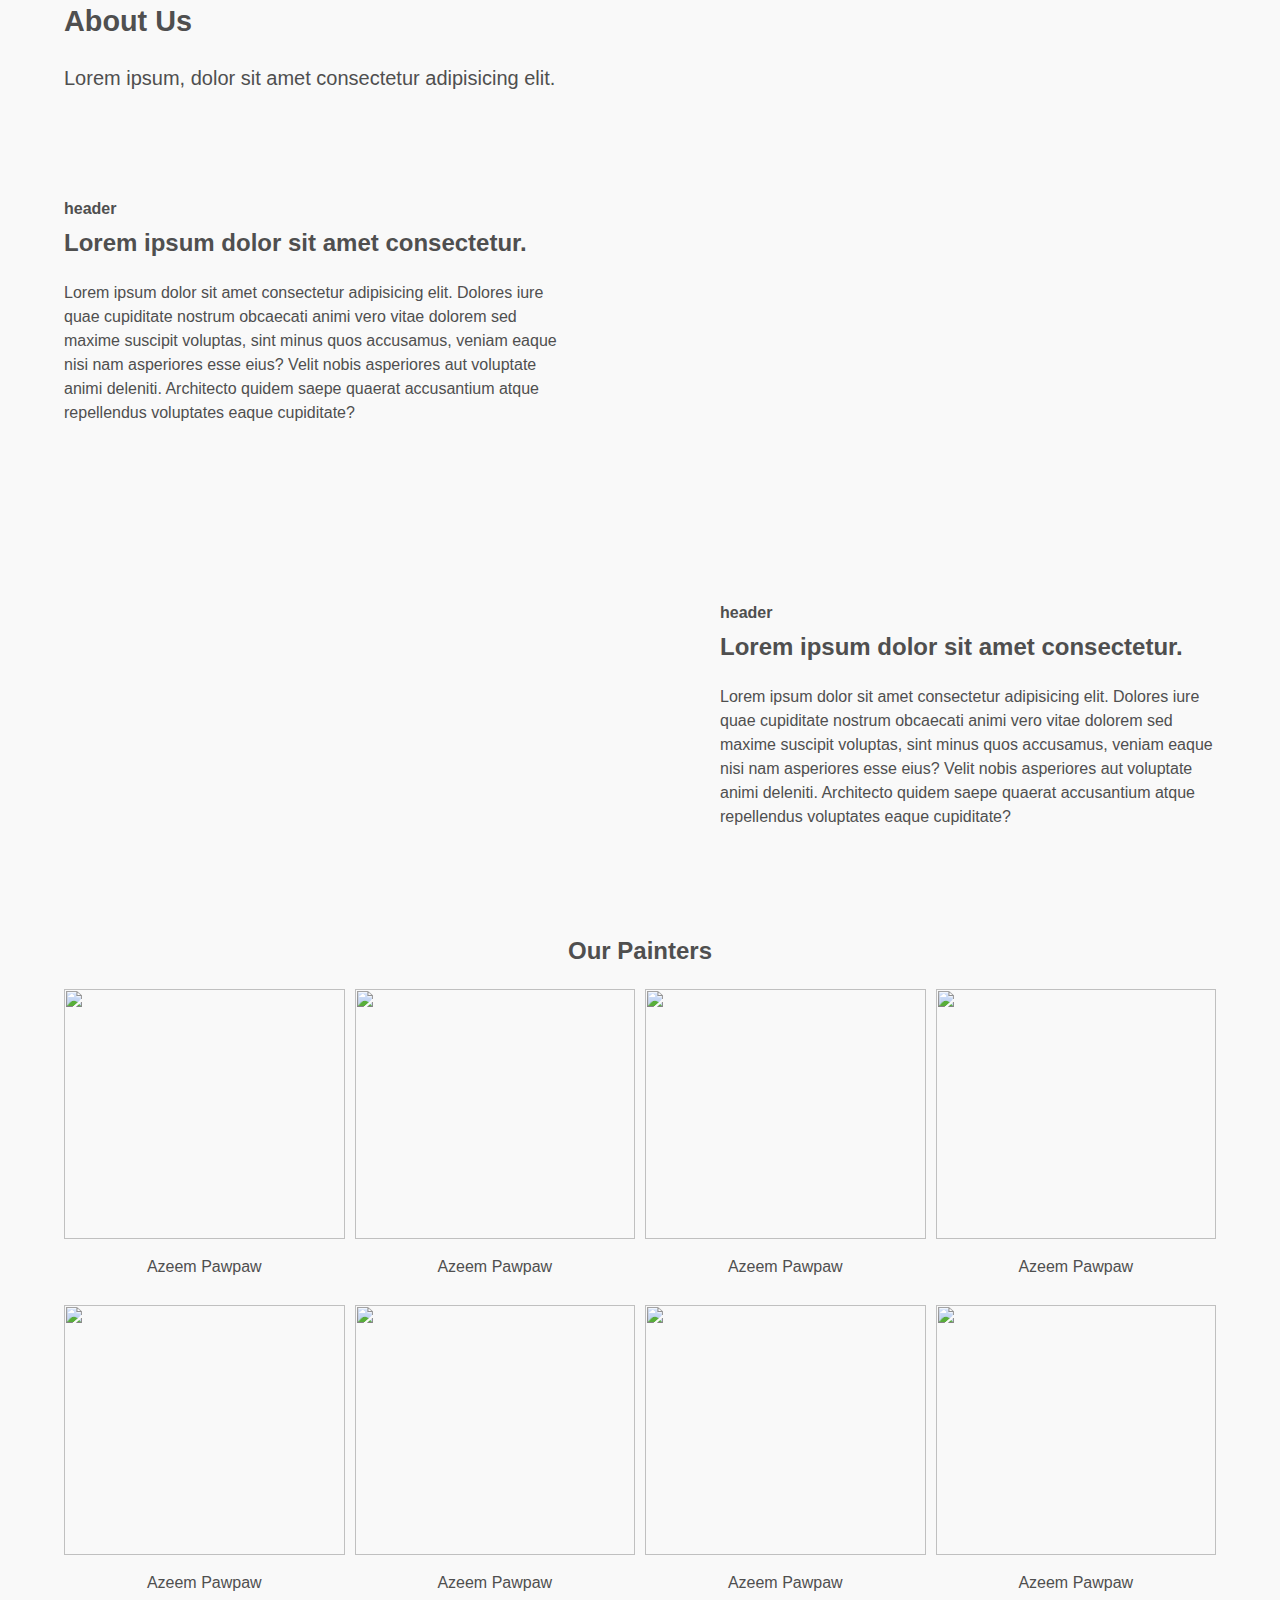
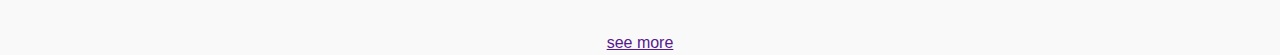
==== about.html @ ec9d518c "Add files via upload" ====
<!DOCTYPE html>
<html lang="en">

<head>
  <meta charset="UTF-8">
  <meta name="viewport" content="width=device-width, initial-scale=1.0">
  <title>Homepage</title>
  <link rel="stylesheet" href="css/main.css">
  <script defer src="js/main.js"></script>
</head>

<body>
  <nav></nav>
    <div class="hero-text container">
      <p class="hero-header"> About Us</p>
      <p class="hero-description">Lorem ipsum, dolor sit amet consectetur adipisicing elit. </p>
    </div>

  <main class="about">
    <section class="flex-section container">

      <div class="description">
        <h4 class="mini-header">header</h4>
        <h2 class="header">Lorem ipsum dolor sit amet consectetur.</h2>
        <p class="text">Lorem ipsum dolor sit amet consectetur adipisicing elit. Dolores iure quae cupiditate nostrum obcaecati animi vero vitae dolorem sed maxime suscipit voluptas, sint minus quos accusamus, veniam eaque nisi nam asperiores esse eius? Velit nobis asperiores aut voluptate animi deleniti. Architecto quidem saepe quaerat accusantium atque repellendus voluptates eaque cupiditate?</p>
      </div>
      <div class="img-container"></div>
    </section>
    <section class="flex-section container">
      <div class="img-container"></div>
      <div class="description">
        <h4 class="mini-header">header</h4>
        <h2 class="header">Lorem ipsum dolor sit amet consectetur.</h2>
        <p class="text">Lorem ipsum dolor sit amet consectetur adipisicing elit. Dolores iure quae cupiditate nostrum obcaecati animi vero vitae dolorem sed maxime suscipit voluptas, sint minus quos accusamus, veniam eaque nisi nam asperiores esse eius? Velit nobis asperiores aut voluptate animi deleniti. Architecto quidem saepe quaerat accusantium atque repellendus voluptates eaque cupiditate?</p>
      </div>
    </section>
    <section class="container gallery gallery-section">
      <h2>Our Painters</h2>

      <div class="gallery-img-container">
        <div>
          <img src="images/pexels-ash-craig-122861-376464.jpg" alt="">
          <p>Azeem Pawpaw</p>
        </div>
        <div>
          <img src="images/pexels-ash-craig-122861-376464.jpg" alt="">
          <p>Azeem Pawpaw</p>
        </div>
        <div>
          <img src="images/pexels-ash-craig-122861-376464.jpg" alt="">
          <p>Azeem Pawpaw</p>
        </div>
        <div>
          <img src="images/pexels-ash-craig-122861-376464.jpg" alt="">
          <p>Azeem Pawpaw</p>
        </div>
        <div>
          <img src="images/pexels-ash-craig-122861-376464.jpg" alt="">
          <p>Azeem Pawpaw</p>
        </div>
        <div>
          <img src="images/pexels-ash-craig-122861-376464.jpg" alt="">
          <p>Azeem Pawpaw</p>
        </div>
        <div>
          <img src="images/pexels-ash-craig-122861-376464.jpg" alt="">
          <p>Azeem Pawpaw</p>
        </div>
        <div>
          <img src="images/pexels-ash-craig-122861-376464.jpg" alt="">
          <p>Azeem Pawpaw</p>
        </div>


      </div>
      <a href="">see more</a>
    </section>

  </main>
</body>

</html>
---- css/main.css ----
:root {
  --bg-clr: #F9F9F9F9;
  --font-clr: #4f4f4f;
  --primary-clr: #3C4862;
}

*,
*::before,
*::after {
  box-sizing: border-box;
}

body {
  line-height: 1.5;
  color: var(--font-clr);
  margin: 0;
  padding: 0;
  font-family: "Segoe UI", Tahoma, Geneva, Verdana, sans-serif;
  background-color: var(--bg-clr);
  position: relative;
}

img {
  display: block;
  width: 100%;
}

.container {
  width: min(90%, 1200px);
  margin-inline: auto;
}

.navigation {
  position: sticky;
  top: 0;
  background-color: var(--bg-clr);
  z-index: 1;
}
.navigation .container {
  display: flex;
  justify-content: space-between;
  align-items: center;
}
.navigation .nav-links {
  list-style: none;
  margin: 0;
  padding-left: 10px;
}
.navigation .nav-links li {
  display: inline-block;
}
.navigation .nav-links .link {
  display: block;
  padding: 0.75em 1.2em;
  text-decoration: none;
  color: inherit;
}

@media screen and (max-width: 768px) {
  .navigation {
    box-shadow: 0px 4px 8px rgba(0, 0, 0, 0.1490196078);
  }
  .navigation .container {
    flex-wrap: wrap;
  }
  .navigation .nav-links {
    flex: 1;
    position: absolute;
    width: 100%;
    top: 50px;
    transform: translateY(0);
    background-color: var(--bg-clr);
    left: 0;
    display: none;
    flex-direction: column;
  }
  .navigation .cta {
    display: none;
  }
  .navigation .menu {
    display: block;
  }
}
@media screen and (min-width: 768px) {
  .navigation {
    box-shadow: 0px 4px 8px rgba(0, 0, 0, 0.1490196078);
    padding-block: 1rem;
  }
  .navigation .cta {
    display: inline-block;
    font-size: smaller;
    color: inherit;
    border-radius: 60%;
    text-decoration: none;
    padding: 0.5em 1.5em;
    border-radius: 10px;
  }
  .navigation .menu {
    display: none;
  }
}
.open {
  display: flex !important;
}

.bar {
  width: 20px;
  height: 2px;
  background-color: black;
  margin-block: 4px;
}

.menu {
  background-color: inherit;
  border: 0;
}

.hero-section {
  text-align: center;
  line-height: 1.2;
  display: flex;
}
.hero-text .call-to-action {
  margin-inline: auto;
  display: grid;
  place-content: center;
  background-color: var(--primary-clr);
  padding: 0.75em 3em;
  border-radius: 16px;
  color: white;
  text-decoration: none;
  margin-top: 1rem;
  display: inline-block;
}
.hero-text > * {
  margin-bottom: 12px;
}
.hero-header {
  margin: 0;
  font-weight: 700;
  font-size: clamp(20px, 1vw + 1rem, 36px);
}
.hero-header span {
  font-size: clamp(24px, 2vw + 1rem, 42px);
  display: block;
}
.hero-description {
  padding: 0;
  max-width: 70ch;
  font-size: clamp(14px, 1vw + 1rem, 20px);
}
.hero-img-wrapper {
  background-size: cover;
  min-height: 150px;
}

.landing-page > section > a {
  margin-top: 2rem;
  display: block;
  color: var(--primary-clr);
  text-decoration: none;
}

.landing-page > section {
  margin-block: 2rem;
}
@media screen and (min-width: 768px) {
  .landing-page > section {
    margin-block: 4rem;
  }
}
.landing-page > section > h2,
.landing-page > section a:not(.card-card) {
  text-align: center;
}
.landing-page > section > h2 {
  position: relative;
  margin-bottom: 6px;
  font-size: clamp(20px, 1vw + 1rem, 40px);
}
.landing-page > section > p {
  margin-top: 2px;
  font-size: clamp(14px, 1vw + 1rem, 20px);
}
.landing-page > section h2::after {
  content: "";
  position: absolute;
  display: block;
  left: 50%;
  width: 60px;
  height: 4px;
  background-color: var(--primary-clr);
  top: -4px;
  transform: translateX(-50%);
}

section.about {
  text-align: center;
}

.gallery {
  text-align: center;
}
.gallery-img-container {
  display: grid;
  grid-template-columns: repeat(auto-fit, minmax(260px, 1fr));
  grid-template-rows: repeat(4, auto);
  gap: 10px;
}
.gallery-img-container .span-2 {
  grid-column: span 2;
}
.gallery-img-container img {
  height: 100%;
  max-height: 250px;
  -o-object-fit: cover;
     object-fit: cover;
  object-fit: cover;
  -o-object-position: center top;
     object-position: center top;
}
@media screen and (min-width: 468px) {
  .gallery-img-container img {
    aspect-ratio: 3/4;
  }
}

.services h2 {
  text-align: center;
  margin-bottom: 10px;
}
.services .wrapper {
  display: grid;
  grid-template-columns: repeat(auto-fit, minmax(250px, 1fr));
  gap: 10px;
}
.services .service-box {
  box-shadow: 0px 8px 24px 0px rgba(134, 134, 134, 0.1490196078);
  border-radius: 4px;
  display: flex;
  flex-direction: column;
  gap: 10px;
  padding: 1em;
}
.services .service-box * {
  margin: 0;
  padding: 0;
}
.services .service-box p {
  font-size: 14px;
}
.services .horizontal-line {
  width: 40px;
  height: 2px;
  border: 4px;
  background-color: var(--primary-clr);
}

.staff-container {
  display: grid;
  grid-template-columns: repeat(auto-fit, minmax(300px, 1fr));
  gap: 3rem;
}

.staff-wrapper {
  position: relative;
}

.staff-img-container {
  height: 220px;
}
.staff-img-container img {
  height: 100%;
  -o-object-fit: cover;
     object-fit: cover;
}

.staff-details {
  background-color: white;
  position: absolute;
  bottom: -10px;
  width: 80%;
  padding-inline: 1rem;
  font-size: 14px;
}

.library-container {
  display: grid;
  grid-template-columns: repeat(auto-fit, minmax(300px, 1fr));
  gap: 3rem;
}

.library-wrapper {
  position: relative;
}
.library-wrapper * {
  margin: 0;
  padding: 0;
}

.library-img-container {
  height: 220px;
}
.library-img-container img {
  height: 100%;
  -o-object-fit: cover;
     object-fit: cover;
}

.library-level {
  background-color: var(--primary-clr);
  color: white;
  padding: 1rem;
}

.library-details {
  background-color: white;
  padding: 1rem;
  font-size: 14px;
}

.hero-section.article {
  margin-bottom: 4rem;
}
.hero-section.article .hero-header {
  font-size: 32px;
}

.flex-section {
  display: flex;
  gap: 10rem;
  align-items: center;
  margin-block: 2rem;
}
.flex-section .img-container {
  flex: 1;
  aspect-ratio: 4/3;
}
.flex-section .img-container img {
  height: 100%;
  -o-object-fit: cover;
     object-fit: cover;
}
.flex-section .description {
  flex: 1;
  display: grid;
  gap: 4px;
}
.flex-section .description * {
  margin: 0;
  padding: 0;
}
.flex-section .text {
  margin-top: 1em;
}

.card--container {
  display: grid;
  grid-template-columns: repeat(auto-fit, minmax(250px, 1fr));
  gap: 3rem;
}
.card-img-wrapper {
  height: 180px;
  background-color: #999;
}
.card-img-wrapper img {
  height: 100%;
  -o-object-fit: cover;
     object-fit: cover;
  -o-object-position: center top;
     object-position: center top;
}
.card-card {
  box-shadow: 0px 15px 35px 0px rgba(39, 44, 47, 0.1019607843);
  background-color: white;
  overflow: hidden;
  border-radius: 4px 4px 0 0;
  display: block;
  text-decoration: none;
  color: inherit;
}
.card-card p {
  font-size: 14px;
}
.card-card .texts {
  padding: 10px;
  margin: 0;
}
.card-card h3 {
  margin-top: 0;
}
.card-author-details {
  margin-top: 1rem;
  display: flex;
  align-items: center;
  font-size: 10px;
  gap: 4px;
}
.card-author-details > * {
  display: inline-block;
}
.card-author-details .img-wrapper {
  width: 35px;
  aspect-ratio: 1;
  border-radius: 50%;
  background-color: #999;
}

footer {
  background-color: var(--primary-clr);
}

footer > .wrapper {
  color: white;
  display: flex;
  padding-block: 2rem;
  justify-content: space-between;
  align-items: center;
  flex-wrap: wrap;
  gap: 1rem;
}
footer > .wrapper > * {
  text-align: center;
  width: 100%;
}
@media screen and (min-width: 468px) {
  footer > .wrapper > * {
    width: -moz-fit-content;
    width: fit-content;
    text-align: left;
  }
}
footer > .wrapper ul {
  list-style: none;
  margin: 0;
  padding: 0;
}
footer > .wrapper .footer-link {
  text-decoration: none;
  display: inline-block;
  color: inherit;
}

.hero-section {
  position: static;
  background: url("../images/technology-intricate-circuit-board-complex-green-blue-abstract-generated-by-ai 1.png") center;
  background-size: cover;
  height: 100vh;
  max-height: 500px;
}
@media screen and (min-width: 768px) {
  .hero-section .navigation {
    background-color: transparent;
    color: white;
  }
  .hero-section .nav-links {
    color: white;
  }
}
.hero-section .hero-text {
  display: flex;
  justify-content: center;
  align-items: center;
  color: white;
  flex-direction: column;
}
.hero-section .hero-header {
  max-width: 30ch;
  margin-inline: auto;
}
.hero-section .hero-header span {
  font-size: clamp(24px, 2vw + 1rem, 42px);
  display: block;
}
.hero-section .hero-description {
  text-align: center;
  font-size: clamp(14px, 1vw + 1rem, 20px);
}

.icon-container {
  aspect-ratio: 1;
  width: 40px;
  border-radius: 50%;
  background-color: #999;
}/*# sourceMappingURL=main.css.map */
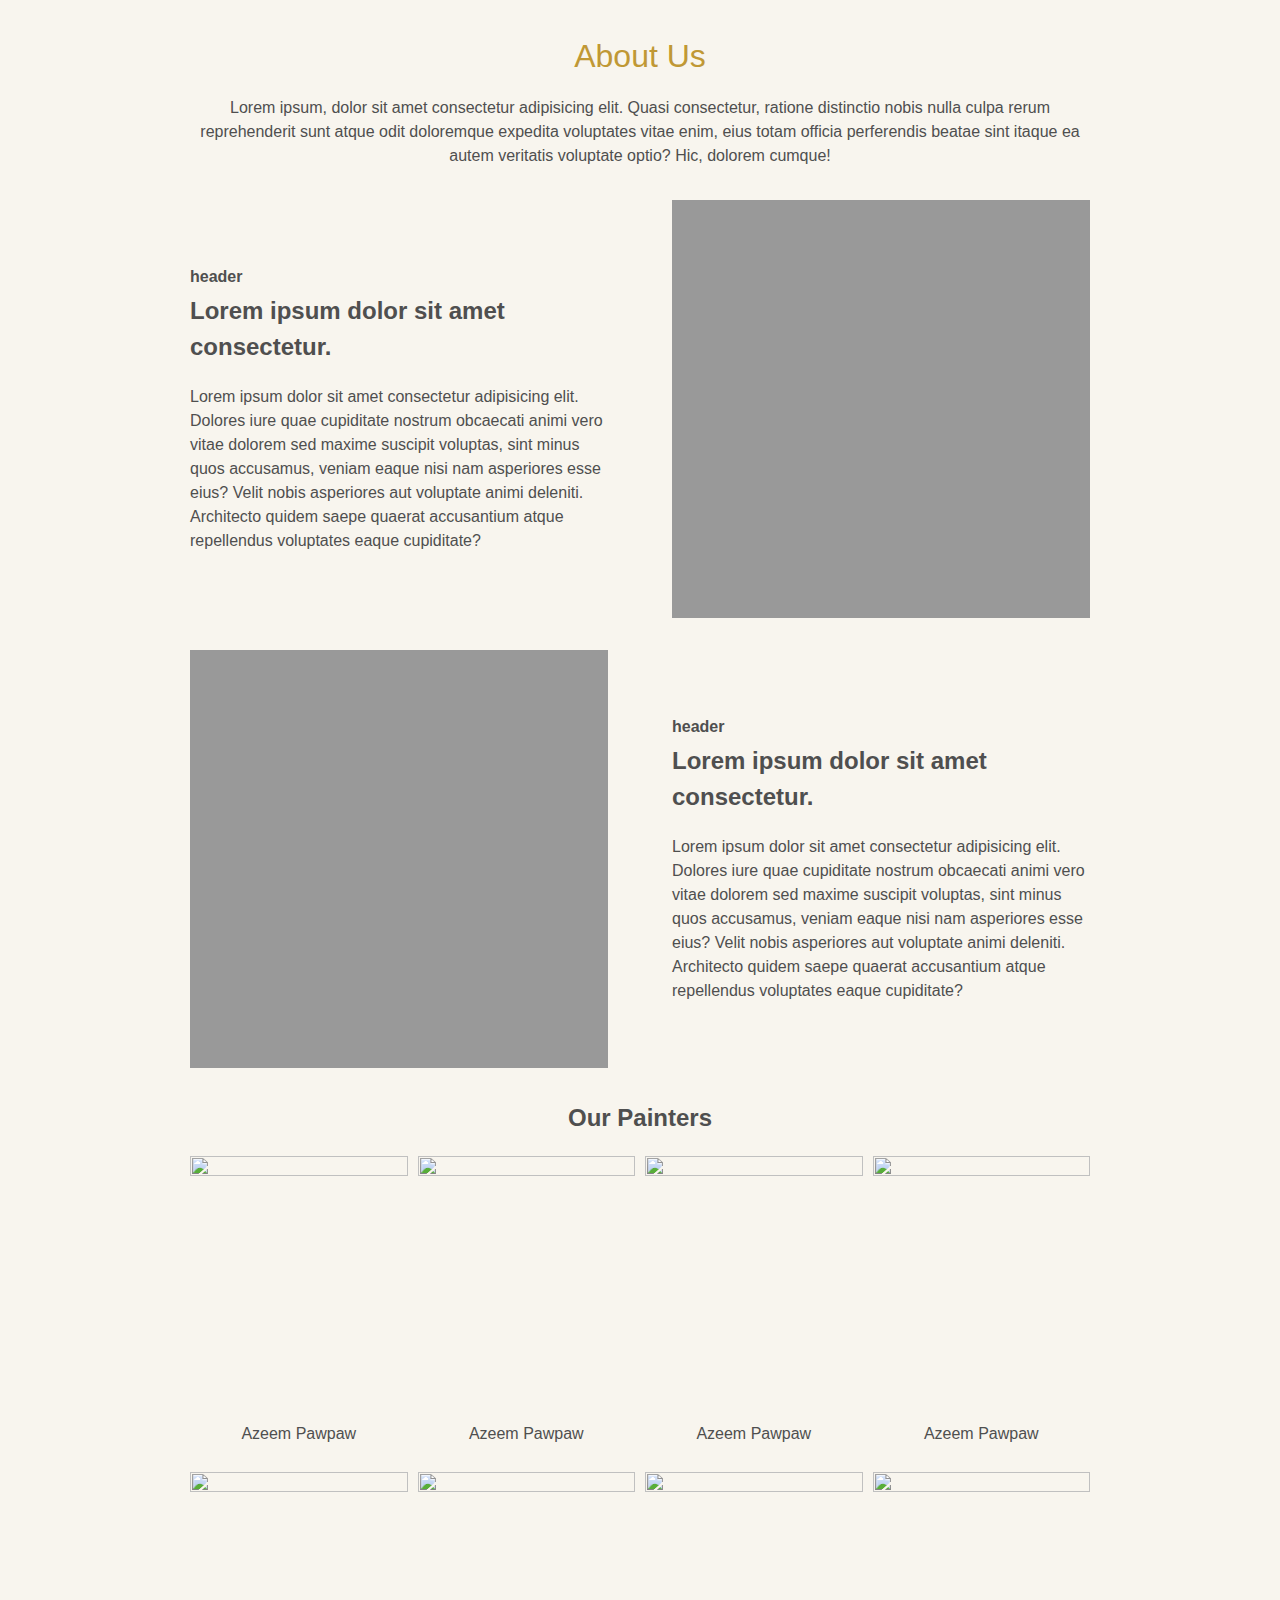
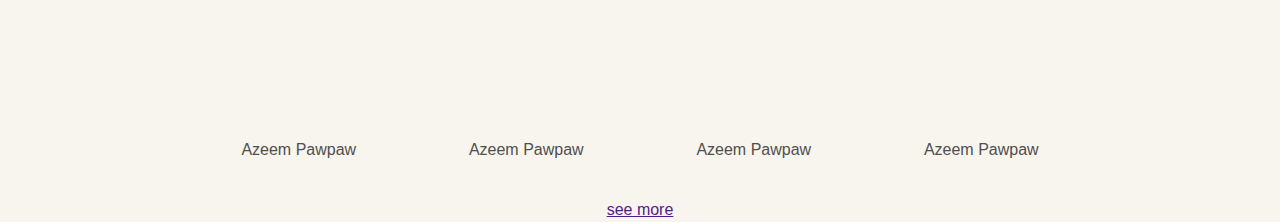
==== commit 23e57b93: "Add files via upload" ====
--- a/about.html
+++ b/about.html
@@ -11,11 +11,13 @@
 
 <body>
   <nav></nav>
+  <header class="hero-section article">
     <div class="hero-text container">
       <p class="hero-header"> About Us</p>
-      <p class="hero-description">Lorem ipsum, dolor sit amet consectetur adipisicing elit. </p>
+      <p class="hero-description">Lorem ipsum, dolor sit amet consectetur adipisicing elit. Quasi consectetur, ratione distinctio nobis nulla culpa rerum reprehenderit sunt atque odit doloremque expedita voluptates vitae enim, eius totam officia perferendis beatae sint itaque ea autem veritatis voluptate optio? Hic, dolorem cumque!</p>
     </div>
 
+  </header>
   <main class="about">
     <section class="flex-section container">
 
--- a/css/main.css
+++ b/css/main.css
@@ -1,7 +1,7 @@
 :root {
-  --bg-clr: #F9F9F9F9;
+  --bg-clr: #f8f5ee;
   --font-clr: #4f4f4f;
-  --primary-clr: #3C4862;
+  --primary-clr: #c09835;
 }
 
 *,
@@ -17,7 +17,6 @@
   padding: 0;
   font-family: "Segoe UI", Tahoma, Geneva, Verdana, sans-serif;
   background-color: var(--bg-clr);
-  position: relative;
 }
 
 img {
@@ -26,16 +25,10 @@
 }
 
 .container {
-  width: min(90%, 1200px);
+  width: min(90%, 900px);
   margin-inline: auto;
 }
 
-.navigation {
-  position: sticky;
-  top: 0;
-  background-color: var(--bg-clr);
-  z-index: 1;
-}
 .navigation .container {
   display: flex;
   justify-content: space-between;
@@ -43,115 +36,55 @@
 }
 .navigation .nav-links {
   list-style: none;
-  margin: 0;
-  padding-left: 10px;
 }
 .navigation .nav-links li {
   display: inline-block;
 }
 .navigation .nav-links .link {
   display: block;
-  padding: 0.75em 1.2em;
+  padding: 1em 1.5em;
   text-decoration: none;
   color: inherit;
 }
 
-@media screen and (max-width: 768px) {
-  .navigation {
-    box-shadow: 0px 4px 8px rgba(0, 0, 0, 0.1490196078);
-  }
-  .navigation .container {
-    flex-wrap: wrap;
-  }
-  .navigation .nav-links {
-    flex: 1;
-    position: absolute;
-    width: 100%;
-    top: 50px;
-    transform: translateY(0);
-    background-color: var(--bg-clr);
-    left: 0;
-    display: none;
-    flex-direction: column;
-  }
-  .navigation .cta {
-    display: none;
-  }
-  .navigation .menu {
-    display: block;
-  }
-}
 @media screen and (min-width: 768px) {
   .navigation {
-    box-shadow: 0px 4px 8px rgba(0, 0, 0, 0.1490196078);
-    padding-block: 1rem;
+    box-shadow: 1px 1px 10px rgba(146, 146, 146, 0.678);
   }
   .navigation .cta {
     display: inline-block;
-    font-size: smaller;
-    color: inherit;
-    border-radius: 60%;
     text-decoration: none;
     padding: 0.5em 1.5em;
     border-radius: 10px;
+    border: 1px solid var(--primary-clr);
   }
-  .navigation .menu {
-    display: none;
-  }
-}
-.open {
-  display: flex !important;
-}
-
-.bar {
-  width: 20px;
-  height: 2px;
-  background-color: black;
-  margin-block: 4px;
-}
-
-.menu {
-  background-color: inherit;
-  border: 0;
-}
-
+}
 .hero-section {
   text-align: center;
-  line-height: 1.2;
-  display: flex;
-}
-.hero-text .call-to-action {
-  margin-inline: auto;
-  display: grid;
-  place-content: center;
+}
+.hero-text {
+  margin-block: 2rem;
+}
+.hero-text a {
   background-color: var(--primary-clr);
-  padding: 0.75em 3em;
+  padding: 0.5em 3em;
   border-radius: 16px;
   color: white;
   text-decoration: none;
-  margin-top: 1rem;
   display: inline-block;
 }
 .hero-text > * {
   margin-bottom: 12px;
 }
 .hero-header {
-  margin: 0;
-  font-weight: 700;
-  font-size: clamp(20px, 1vw + 1rem, 36px);
-}
-.hero-header span {
-  font-size: clamp(24px, 2vw + 1rem, 42px);
-  display: block;
-}
-.hero-description {
-  padding: 0;
-  max-width: 70ch;
-  font-size: clamp(14px, 1vw + 1rem, 20px);
+  color: var(--primary-clr);
+  font-size: 48px;
+  max-width: 18ch;
+  margin-inline: auto;
 }
 .hero-img-wrapper {
   background-size: cover;
-  min-height: 150px;
+  min-height: 300px;
 }
 
 .landing-page > section > a {
@@ -164,35 +97,10 @@
 .landing-page > section {
   margin-block: 2rem;
 }
-@media screen and (min-width: 768px) {
-  .landing-page > section {
-    margin-block: 4rem;
-  }
-}
 .landing-page > section > h2,
 .landing-page > section a:not(.card-card) {
   text-align: center;
 }
-.landing-page > section > h2 {
-  position: relative;
-  margin-bottom: 6px;
-  font-size: clamp(20px, 1vw + 1rem, 40px);
-}
-.landing-page > section > p {
-  margin-top: 2px;
-  font-size: clamp(14px, 1vw + 1rem, 20px);
-}
-.landing-page > section h2::after {
-  content: "";
-  position: absolute;
-  display: block;
-  left: 50%;
-  width: 60px;
-  height: 4px;
-  background-color: var(--primary-clr);
-  top: -4px;
-  transform: translateX(-50%);
-}
 
 section.about {
   text-align: center;
@@ -203,7 +111,7 @@
 }
 .gallery-img-container {
   display: grid;
-  grid-template-columns: repeat(auto-fit, minmax(260px, 1fr));
+  grid-template-columns: repeat(auto-fit, minmax(200px, 1fr));
   grid-template-rows: repeat(4, auto);
   gap: 10px;
 }
@@ -215,19 +123,15 @@
   max-height: 250px;
   -o-object-fit: cover;
      object-fit: cover;
-  object-fit: cover;
-  -o-object-position: center top;
-     object-position: center top;
 }
 @media screen and (min-width: 468px) {
   .gallery-img-container img {
-    aspect-ratio: 3/4;
+    aspect-ratio: 4/5;
   }
 }
 
 .services h2 {
   text-align: center;
-  margin-bottom: 10px;
 }
 .services .wrapper {
   display: grid;
@@ -235,7 +139,7 @@
   gap: 10px;
 }
 .services .service-box {
-  box-shadow: 0px 8px 24px 0px rgba(134, 134, 134, 0.1490196078);
+  border: 1px solid var(--primary-clr);
   border-radius: 4px;
   display: flex;
   flex-direction: column;
@@ -256,90 +160,24 @@
   background-color: var(--primary-clr);
 }
 
-.staff-container {
-  display: grid;
-  grid-template-columns: repeat(auto-fit, minmax(300px, 1fr));
-  gap: 3rem;
-}
-
-.staff-wrapper {
-  position: relative;
-}
-
-.staff-img-container {
-  height: 220px;
-}
-.staff-img-container img {
-  height: 100%;
-  -o-object-fit: cover;
-     object-fit: cover;
-}
-
-.staff-details {
-  background-color: white;
-  position: absolute;
-  bottom: -10px;
-  width: 80%;
-  padding-inline: 1rem;
-  font-size: 14px;
-}
-
-.library-container {
-  display: grid;
-  grid-template-columns: repeat(auto-fit, minmax(300px, 1fr));
-  gap: 3rem;
-}
-
-.library-wrapper {
-  position: relative;
-}
-.library-wrapper * {
-  margin: 0;
-  padding: 0;
-}
-
-.library-img-container {
-  height: 220px;
-}
-.library-img-container img {
-  height: 100%;
-  -o-object-fit: cover;
-     object-fit: cover;
-}
-
-.library-level {
-  background-color: var(--primary-clr);
-  color: white;
-  padding: 1rem;
-}
-
-.library-details {
-  background-color: white;
-  padding: 1rem;
-  font-size: 14px;
-}
-
-.hero-section.article {
-  margin-bottom: 4rem;
-}
+.gallery-section img {
+  height: auto;
+}
+
 .hero-section.article .hero-header {
   font-size: 32px;
 }
 
 .flex-section {
   display: flex;
-  gap: 10rem;
+  gap: 4rem;
   align-items: center;
   margin-block: 2rem;
 }
 .flex-section .img-container {
   flex: 1;
-  aspect-ratio: 4/3;
-}
-.flex-section .img-container img {
-  height: 100%;
-  -o-object-fit: cover;
-     object-fit: cover;
+  aspect-ratio: 1;
+  background-color: #999;
 }
 .flex-section .description {
   flex: 1;
@@ -357,21 +195,13 @@
 .card--container {
   display: grid;
   grid-template-columns: repeat(auto-fit, minmax(250px, 1fr));
-  gap: 3rem;
+  gap: 10px;
 }
 .card-img-wrapper {
-  height: 180px;
+  min-height: 180px;
   background-color: #999;
 }
-.card-img-wrapper img {
-  height: 100%;
-  -o-object-fit: cover;
-     object-fit: cover;
-  -o-object-position: center top;
-     object-position: center top;
-}
 .card-card {
-  box-shadow: 0px 15px 35px 0px rgba(39, 44, 47, 0.1019607843);
   background-color: white;
   overflow: hidden;
   border-radius: 4px 4px 0 0;
@@ -404,82 +234,4 @@
   aspect-ratio: 1;
   border-radius: 50%;
   background-color: #999;
-}
-
-footer {
-  background-color: var(--primary-clr);
-}
-
-footer > .wrapper {
-  color: white;
-  display: flex;
-  padding-block: 2rem;
-  justify-content: space-between;
-  align-items: center;
-  flex-wrap: wrap;
-  gap: 1rem;
-}
-footer > .wrapper > * {
-  text-align: center;
-  width: 100%;
-}
-@media screen and (min-width: 468px) {
-  footer > .wrapper > * {
-    width: -moz-fit-content;
-    width: fit-content;
-    text-align: left;
-  }
-}
-footer > .wrapper ul {
-  list-style: none;
-  margin: 0;
-  padding: 0;
-}
-footer > .wrapper .footer-link {
-  text-decoration: none;
-  display: inline-block;
-  color: inherit;
-}
-
-.hero-section {
-  position: static;
-  background: url("../images/technology-intricate-circuit-board-complex-green-blue-abstract-generated-by-ai 1.png") center;
-  background-size: cover;
-  height: 100vh;
-  max-height: 500px;
-}
-@media screen and (min-width: 768px) {
-  .hero-section .navigation {
-    background-color: transparent;
-    color: white;
-  }
-  .hero-section .nav-links {
-    color: white;
-  }
-}
-.hero-section .hero-text {
-  display: flex;
-  justify-content: center;
-  align-items: center;
-  color: white;
-  flex-direction: column;
-}
-.hero-section .hero-header {
-  max-width: 30ch;
-  margin-inline: auto;
-}
-.hero-section .hero-header span {
-  font-size: clamp(24px, 2vw + 1rem, 42px);
-  display: block;
-}
-.hero-section .hero-description {
-  text-align: center;
-  font-size: clamp(14px, 1vw + 1rem, 20px);
-}
-
-.icon-container {
-  aspect-ratio: 1;
-  width: 40px;
-  border-radius: 50%;
-  background-color: #999;
 }/*# sourceMappingURL=main.css.map */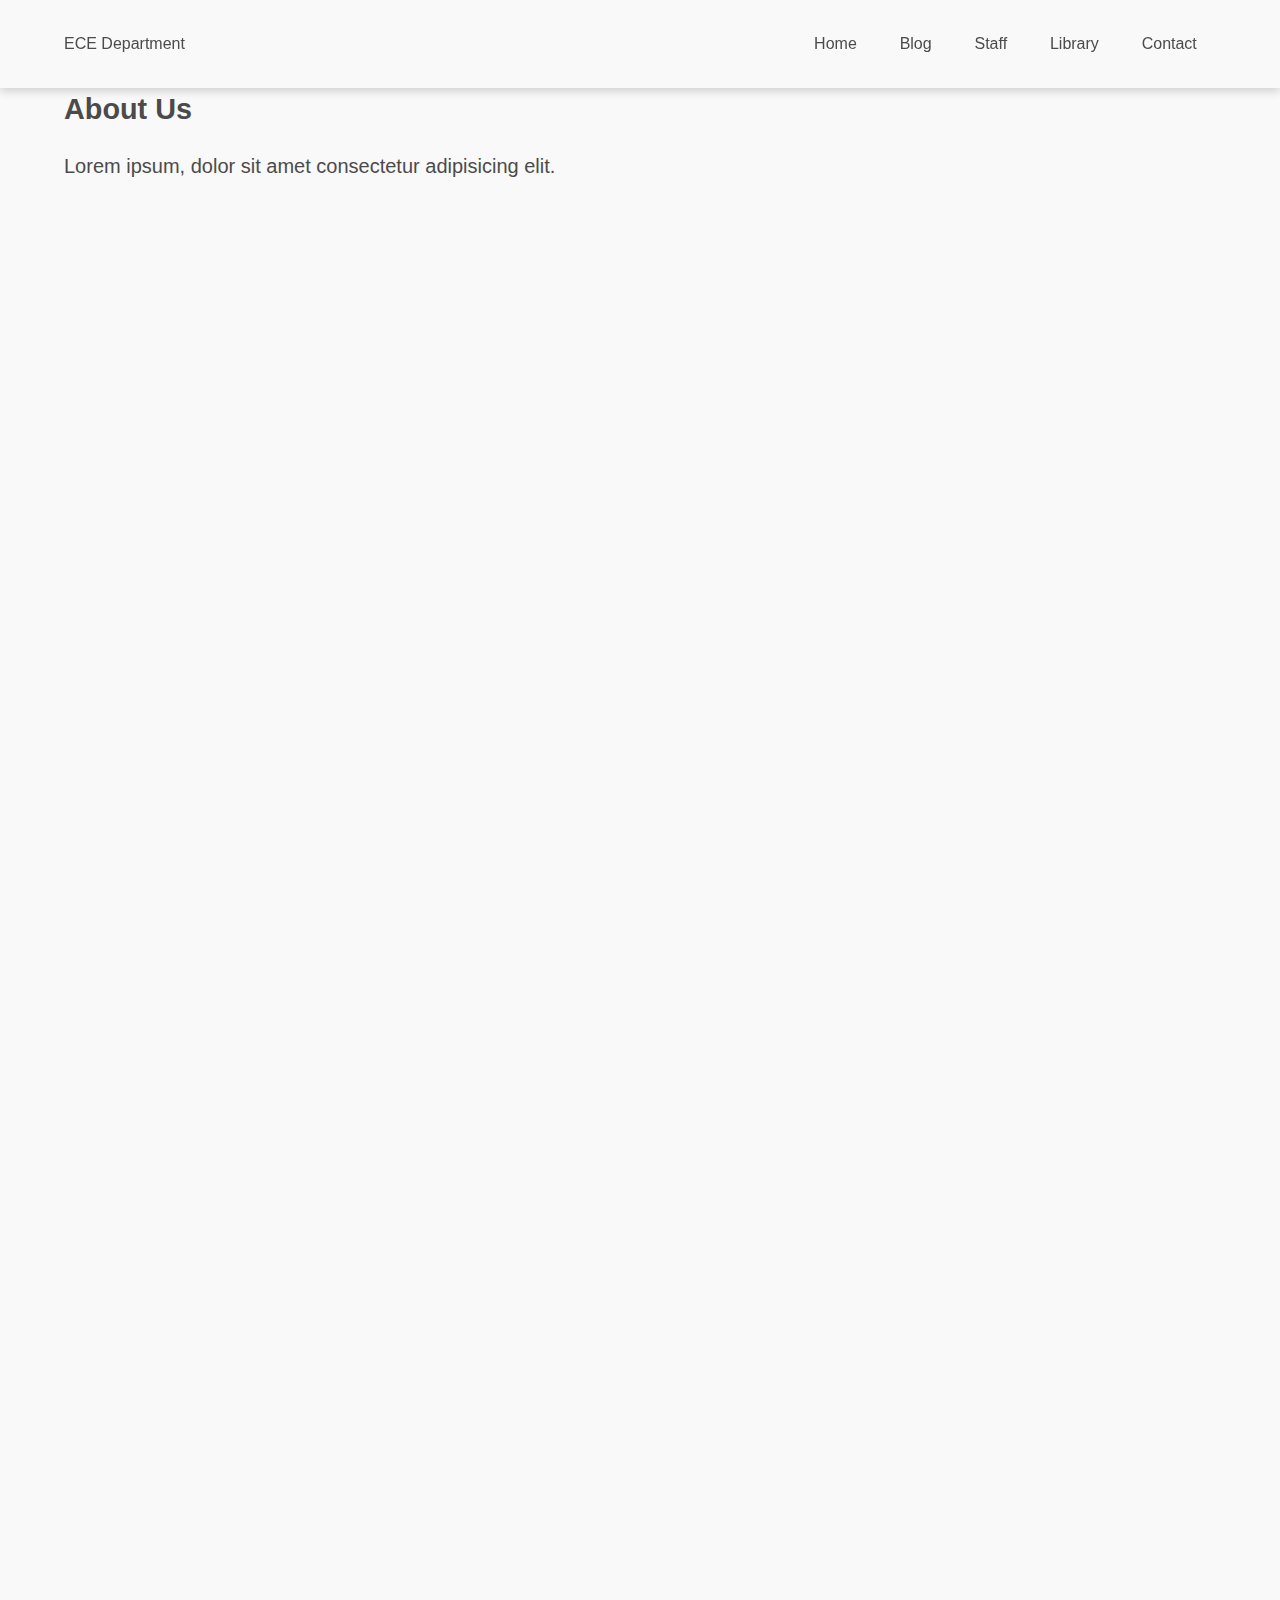
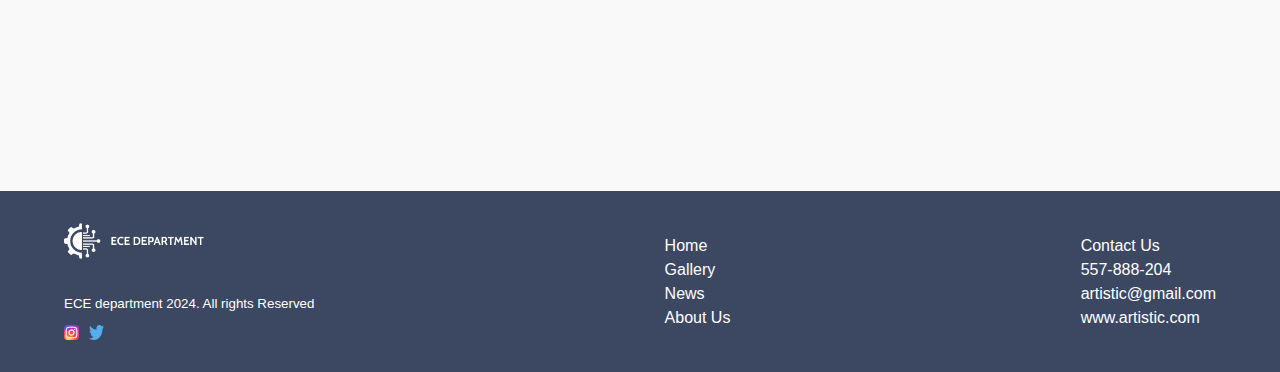
==== commit f33d6982: "Add files via upload" ====
--- a/about.html
+++ b/about.html
@@ -10,14 +10,30 @@
 </head>
 
 <body>
-  <nav></nav>
-  <header class="hero-section article">
-    <div class="hero-text container">
-      <p class="hero-header"> About Us</p>
-      <p class="hero-description">Lorem ipsum, dolor sit amet consectetur adipisicing elit. Quasi consectetur, ratione distinctio nobis nulla culpa rerum reprehenderit sunt atque odit doloremque expedita voluptates vitae enim, eius totam officia perferendis beatae sint itaque ea autem veritatis voluptate optio? Hic, dolorem cumque!</p>
+  <nav class="navigation">
+    <div class="container">
+      <div class="logo-container">
+        <p>ECE Department</p>
+      </div>
+      <ul class="nav-links">
+        <li><a href="/" class="link">Home</a></li>
+        <li><a href="articles.html" class="link">Blog</a></li>
+        <li><a href="staff.html" class="link">Staff</a></li>
+        <li><a href="library.html" class="link">Library</a></li>
+        <li><a href="contact.html" class="link">Contact</a></li>
+      </ul>
+      <button class="menu" onclick="toggleNav()">
+        <div class="bar"></div>
+        <div class="bar"></div>
+        <div class="bar"></div>
+      </button>
     </div>
+  </nav>
+  <div class="hero-text container">
+    <p class="hero-header"> About Us</p>
+    <p class="hero-description">Lorem ipsum, dolor sit amet consectetur adipisicing elit. </p>
+  </div>
 
-  </header>
   <main class="about">
     <section class="flex-section container">
 
@@ -79,6 +95,32 @@
     </section>
 
   </main>
+    <footer>
+      <div class="wrapper container">
+        <div class="logo-section">
+          <li><a href="" class="footer-link img"><img src="images/logo.png" alt=""></li>
+          <ul class="logo">
+
+            <div class="footer-logo">
+              <li><a href="" class="footer-link"><small>ECE department 2024. All rights Reserved </small></a></li>
+              <li class="footer-icons"><img src="images/skill-icons_instagram.png" alt=""> <img src="images/Vector.png" alt=""></li>
+            </div>
+          </ul>
+        </div>
+        <ul class="quick-links">
+          <li><a href="" class="footer-link">Home</a></li>
+          <li><a href="" class="footer-link">Gallery</a></li>
+          <li><a href="" class="footer-link">News</a></li>
+          <li><a href="" class="footer-link">About Us</a></li>
+        </ul>
+        <ul class="contacts">
+          <li>Contact Us</li>
+          <li><a href="" class="footer-link">557-888-204</a></li>
+          <li><a href="" class="footer-link">artistic@gmail.com</a></li>
+          <li><a href="" class="footer-link">www.artistic.com</a></li>
+        </ul>
+      </div>
+    </footer>
 </body>
 
 </html>--- a/css/main.css
+++ b/css/main.css
@@ -1,7 +1,7 @@
 :root {
-  --bg-clr: #f8f5ee;
-  --font-clr: #4f4f4f;
-  --primary-clr: #c09835;
+  --bg-clr: #F9F9F9F9;
+  --font-clr: #4C4B4B;
+  --primary-clr: #3C4862;
 }
 
 *,
@@ -17,6 +17,7 @@
   padding: 0;
   font-family: "Segoe UI", Tahoma, Geneva, Verdana, sans-serif;
   background-color: var(--bg-clr);
+  position: relative;
 }
 
 img {
@@ -25,10 +26,16 @@
 }
 
 .container {
-  width: min(90%, 900px);
+  width: min(90%, 1200px);
   margin-inline: auto;
 }
 
+.navigation {
+  position: sticky;
+  top: 0;
+  background-color: var(--bg-clr);
+  z-index: 1;
+}
 .navigation .container {
   display: flex;
   justify-content: space-between;
@@ -36,55 +43,115 @@
 }
 .navigation .nav-links {
   list-style: none;
+  margin: 0;
+  padding-left: 10px;
 }
 .navigation .nav-links li {
   display: inline-block;
 }
 .navigation .nav-links .link {
   display: block;
-  padding: 1em 1.5em;
+  padding: 0.75em 1.2em;
   text-decoration: none;
   color: inherit;
 }
 
+@media screen and (max-width: 768px) {
+  .navigation {
+    box-shadow: 0px 4px 8px rgba(0, 0, 0, 0.1490196078);
+  }
+  .navigation .container {
+    flex-wrap: wrap;
+  }
+  .navigation .nav-links {
+    flex: 1;
+    position: absolute;
+    width: 100%;
+    top: 50px;
+    transform: translateY(0);
+    background-color: var(--bg-clr);
+    left: 0;
+    display: none;
+    flex-direction: column;
+  }
+  .navigation .cta {
+    display: none;
+  }
+  .navigation .menu {
+    display: block;
+  }
+}
 @media screen and (min-width: 768px) {
   .navigation {
-    box-shadow: 1px 1px 10px rgba(146, 146, 146, 0.678);
+    box-shadow: 0px 4px 8px rgba(0, 0, 0, 0.1490196078);
+    padding-block: 1rem;
   }
   .navigation .cta {
     display: inline-block;
+    font-size: smaller;
+    color: inherit;
+    border-radius: 60%;
     text-decoration: none;
     padding: 0.5em 1.5em;
     border-radius: 10px;
-    border: 1px solid var(--primary-clr);
-  }
-}
+  }
+  .navigation .menu {
+    display: none;
+  }
+}
+.open {
+  display: flex !important;
+}
+
+.bar {
+  width: 20px;
+  height: 2px;
+  background-color: black;
+  margin-block: 4px;
+}
+
+.menu {
+  background-color: inherit;
+  border: 0;
+}
+
 .hero-section {
   text-align: center;
-}
-.hero-text {
-  margin-block: 2rem;
-}
-.hero-text a {
+  line-height: 1.2;
+  display: flex;
+}
+.hero-text .call-to-action {
+  margin-inline: auto;
+  display: grid;
+  place-content: center;
   background-color: var(--primary-clr);
-  padding: 0.5em 3em;
+  padding: 0.75em 3em;
   border-radius: 16px;
   color: white;
   text-decoration: none;
+  margin-top: 1rem;
   display: inline-block;
 }
 .hero-text > * {
   margin-bottom: 12px;
 }
 .hero-header {
-  color: var(--primary-clr);
-  font-size: 48px;
-  max-width: 18ch;
-  margin-inline: auto;
+  margin: 0;
+  font-weight: 700;
+  font-size: clamp(20px, 1vw + 1rem, 36px);
+}
+.hero-header span {
+  font-size: clamp(24px, 2vw + 1rem, 42px);
+  display: block;
+}
+.hero-description {
+  padding: 0;
+  max-width: 70ch;
+  font-size: clamp(14px, 1vw + 1rem, 20px);
 }
 .hero-img-wrapper {
   background-size: cover;
-  min-height: 300px;
+  min-height: 150px;
 }
 
 .landing-page > section > a {
@@ -97,10 +164,24 @@
 .landing-page > section {
   margin-block: 2rem;
 }
+@media screen and (min-width: 768px) {
+  .landing-page > section {
+    margin-block: 8rem;
+  }
+}
 .landing-page > section > h2,
 .landing-page > section a:not(.card-card) {
   text-align: center;
 }
+.landing-page > section > h2 {
+  position: relative;
+  margin-bottom: 20px;
+  font-size: clamp(20px, 1vw + 1rem, 40px);
+}
+.landing-page > section > p {
+  margin-top: 2px;
+  font-size: clamp(14px, 1vw + 1rem, 20px);
+}
 
 section.about {
   text-align: center;
@@ -111,7 +192,7 @@
 }
 .gallery-img-container {
   display: grid;
-  grid-template-columns: repeat(auto-fit, minmax(200px, 1fr));
+  grid-template-columns: repeat(auto-fit, minmax(260px, 1fr));
   grid-template-rows: repeat(4, auto);
   gap: 10px;
 }
@@ -123,15 +204,19 @@
   max-height: 250px;
   -o-object-fit: cover;
      object-fit: cover;
+  object-fit: cover;
+  -o-object-position: center top;
+     object-position: center top;
 }
 @media screen and (min-width: 468px) {
   .gallery-img-container img {
-    aspect-ratio: 4/5;
+    aspect-ratio: 3/4;
   }
 }
 
 .services h2 {
   text-align: center;
+  margin-bottom: 10px;
 }
 .services .wrapper {
   display: grid;
@@ -139,7 +224,7 @@
   gap: 10px;
 }
 .services .service-box {
-  border: 1px solid var(--primary-clr);
+  box-shadow: 0px 8px 24px 0px rgba(134, 134, 134, 0.1490196078);
   border-radius: 4px;
   display: flex;
   flex-direction: column;
@@ -160,33 +245,124 @@
   background-color: var(--primary-clr);
 }
 
-.gallery-section img {
-  height: auto;
-}
-
+.staff-container {
+  display: grid;
+  grid-template-columns: repeat(auto-fit, minmax(300px, 1fr));
+  gap: 3rem;
+}
+
+.staff-wrapper {
+  position: relative;
+}
+
+.staff-img-container {
+  height: 220px;
+}
+.staff-img-container img {
+  height: 100%;
+  -o-object-fit: cover;
+     object-fit: cover;
+}
+
+.staff-details {
+  background-color: white;
+  position: absolute;
+  bottom: -40px;
+  width: 80%;
+  padding: 1em;
+  font-size: 14px;
+  display: grid;
+  gap: 4px;
+}
+.staff-details p:first-child {
+  font-weight: 600;
+}
+.staff-details * {
+  margin: 0;
+  padding: 0;
+}
+
+.library-container {
+  display: grid;
+  grid-template-columns: repeat(auto-fit, minmax(300px, 1fr));
+  gap: 3rem;
+}
+
+.library-wrapper {
+  position: relative;
+}
+.library-wrapper * {
+  margin: 0;
+  padding: 0;
+}
+
+.library-img-container {
+  height: 220px;
+}
+.library-img-container img {
+  height: 100%;
+  -o-object-fit: cover;
+     object-fit: cover;
+}
+
+.library-level {
+  background-color: var(--primary-clr);
+  color: white;
+  padding: 1rem;
+}
+
+.library-details {
+  background-color: white;
+  padding: 1rem;
+  font-size: 14px;
+}
+
+.hero-section.article {
+  margin-bottom: 4rem;
+}
 .hero-section.article .hero-header {
   font-size: 32px;
 }
 
 .flex-section {
   display: flex;
-  gap: 4rem;
+  gap: 2rem;
   align-items: center;
-  margin-block: 2rem;
+  margin-block: 3rem;
+  flex-wrap: wrap;
 }
 .flex-section .img-container {
-  flex: 1;
-  aspect-ratio: 1;
-  background-color: #999;
+  width: 100%;
+  aspect-ratio: 4/3;
+}
+.flex-section .img-container img {
+  height: 100%;
+  -o-object-fit: cover;
+     object-fit: cover;
+}
+.flex-section p {
+  font-size: clamp(14px, 1vw + 0.125rem, 16px);
 }
 .flex-section .description {
-  flex: 1;
+  width: 100%;
   display: grid;
   gap: 4px;
 }
 .flex-section .description * {
   margin: 0;
   padding: 0;
+}
+@media screen and (min-width: 768px) {
+  .flex-section {
+    gap: 10rem;
+  }
+  .flex-section .description,
+  .flex-section .img-container {
+    flex: 1;
+  }
+  .flex-section:nth-child(n+2) .description {
+    order: 2;
+  }
 }
 .flex-section .text {
   margin-top: 1em;
@@ -195,13 +371,21 @@
 .card--container {
   display: grid;
   grid-template-columns: repeat(auto-fit, minmax(250px, 1fr));
-  gap: 10px;
+  gap: 3rem;
 }
 .card-img-wrapper {
-  min-height: 180px;
+  height: 180px;
   background-color: #999;
 }
+.card-img-wrapper img {
+  height: 100%;
+  -o-object-fit: cover;
+     object-fit: cover;
+  -o-object-position: center top;
+     object-position: center top;
+}
 .card-card {
+  box-shadow: 0px 15px 35px 0px rgba(39, 44, 47, 0.1019607843);
   background-color: white;
   overflow: hidden;
   border-radius: 4px 4px 0 0;
@@ -234,4 +418,232 @@
   aspect-ratio: 1;
   border-radius: 50%;
   background-color: #999;
+}
+
+footer {
+  background-color: var(--primary-clr);
+}
+
+footer > .wrapper {
+  color: white;
+  display: flex;
+  padding-block: 2rem;
+  justify-content: space-between;
+  align-items: center;
+  flex-wrap: wrap;
+  gap: 1rem;
+}
+footer > .wrapper > * {
+  text-align: center;
+  width: 100%;
+}
+@media screen and (min-width: 468px) {
+  footer > .wrapper > * {
+    width: -moz-fit-content;
+    width: fit-content;
+    text-align: left;
+  }
+}
+footer > .wrapper ul {
+  list-style: none;
+  margin: 0;
+  padding: 0;
+}
+footer > .wrapper .footer-link {
+  text-decoration: none;
+  display: inline-block;
+  color: inherit;
+}
+footer > .wrapper li {
+  list-style: none;
+}
+footer > .wrapper .footer-logo .footer-icons {
+  margin-top: 10px;
+  display: flex;
+  gap: 10px;
+}
+footer > .wrapper .footer-logo .footer-icons img {
+  width: 15px;
+  height: 15px;
+}
+footer > .wrapper .logo-section .logo {
+  display: flex;
+  gap: 2rem;
+  flex-direction: column;
+}
+footer > .wrapper .footer-link.img {
+  display: block;
+  width: 140px;
+}
+
+.hero-section {
+  position: static;
+  background: url("../images/technology-intricate-circuit-board-complex-green-blue-abstract-generated-by-ai 1.png") center;
+  background-size: cover;
+  height: 100vh;
+  max-height: 500px;
+}
+@media screen and (min-width: 768px) {
+  .hero-section .navigation {
+    background-color: transparent;
+    color: white;
+  }
+  .hero-section .nav-links {
+    color: white;
+  }
+}
+.hero-section .hero-text {
+  display: flex;
+  justify-content: center;
+  align-items: center;
+  color: white;
+  flex-direction: column;
+}
+.hero-section .hero-header {
+  max-width: 30ch;
+  margin-inline: auto;
+}
+.hero-section .hero-header span {
+  font-size: clamp(24px, 2vw + 1rem, 42px);
+  display: block;
+}
+.hero-section .hero-description {
+  text-align: center;
+  font-size: clamp(14px, 1vw + 1rem, 20px);
+}
+
+.icon-container {
+  aspect-ratio: 1;
+  width: 40px;
+  border-radius: 50%;
+  background-color: #F7DCB9;
+  display: grid;
+  place-content: center;
+}
+.icon-container img {
+  width: 15px;
+  height: 15px;
+}
+
+.flex-section {
+  display: flex;
+  gap: 2rem;
+  align-items: center;
+  margin-block: 3rem;
+  flex-wrap: wrap;
+}
+.flex-section .img-container {
+  width: 100%;
+  aspect-ratio: 4/3;
+}
+.flex-section .img-container img {
+  height: 100%;
+  -o-object-fit: cover;
+     object-fit: cover;
+}
+.flex-section p {
+  font-size: clamp(14px, 1vw + 0.125rem, 16px);
+}
+.flex-section .description {
+  width: 100%;
+  display: grid;
+  gap: 4px;
+}
+.flex-section .description * {
+  margin: 0;
+  padding: 0;
+}
+@media screen and (min-width: 768px) {
+  .flex-section {
+    gap: 10rem;
+  }
+  .flex-section .description,
+  .flex-section .img-container {
+    flex: 1;
+  }
+  .flex-section:nth-child(n+2) .description {
+    order: 2;
+  }
+}
+.flex-section .text {
+  margin-top: 1em;
+}
+
+.hero-header.big {
+  font-size: clamp(24px, 5vw + 0.25rem, 36px);
+  font-weight: 500;
+}
+
+.blogpost-img {
+  height: 80vh;
+  max-height: 500px;
+}
+
+.blogpost-author {
+  margin-top: 2rem;
+}
+
+.blogpost-author,
+.comment {
+  display: flex;
+  gap: 12px;
+  width: min(600px, 100%);
+}
+.blogpost-author .img-container,
+.comment .img-container {
+  height: 50px;
+  width: 50px;
+}
+.blogpost-author img,
+.comment img {
+  height: 100%;
+  border-radius: 50%;
+  -o-object-fit: cover;
+     object-fit: cover;
+}
+.blogpost-author .details,
+.comment .details {
+  flex: 8;
+  display: grid;
+  gap: 2px;
+  font-size: 14px;
+}
+.blogpost-author .details *,
+.comment .details * {
+  margin: 0;
+  padding: 0;
+}
+.blogpost-author .details .author,
+.comment .details .author {
+  font-size: 18px;
+}
+.blogpost-author textarea,
+.comment textarea {
+  flex: 1;
+  height: 100px;
+  resize: none;
+}
+
+hr {
+  margin-block: 4rem;
+}
+
+.blog {
+  margin-block: 2rem;
+}
+
+.animate {
+  animation: fade-in 1s ease-in-out forwards;
+  animation-iteration-count: 1;
+}
+
+@keyframes fade-in {
+  to {
+    opacity: 1;
+    transform: translateY(0);
+  }
+}
+section > * {
+  opacity: 0;
+  transform: translateY(50px);
 }/*# sourceMappingURL=main.css.map */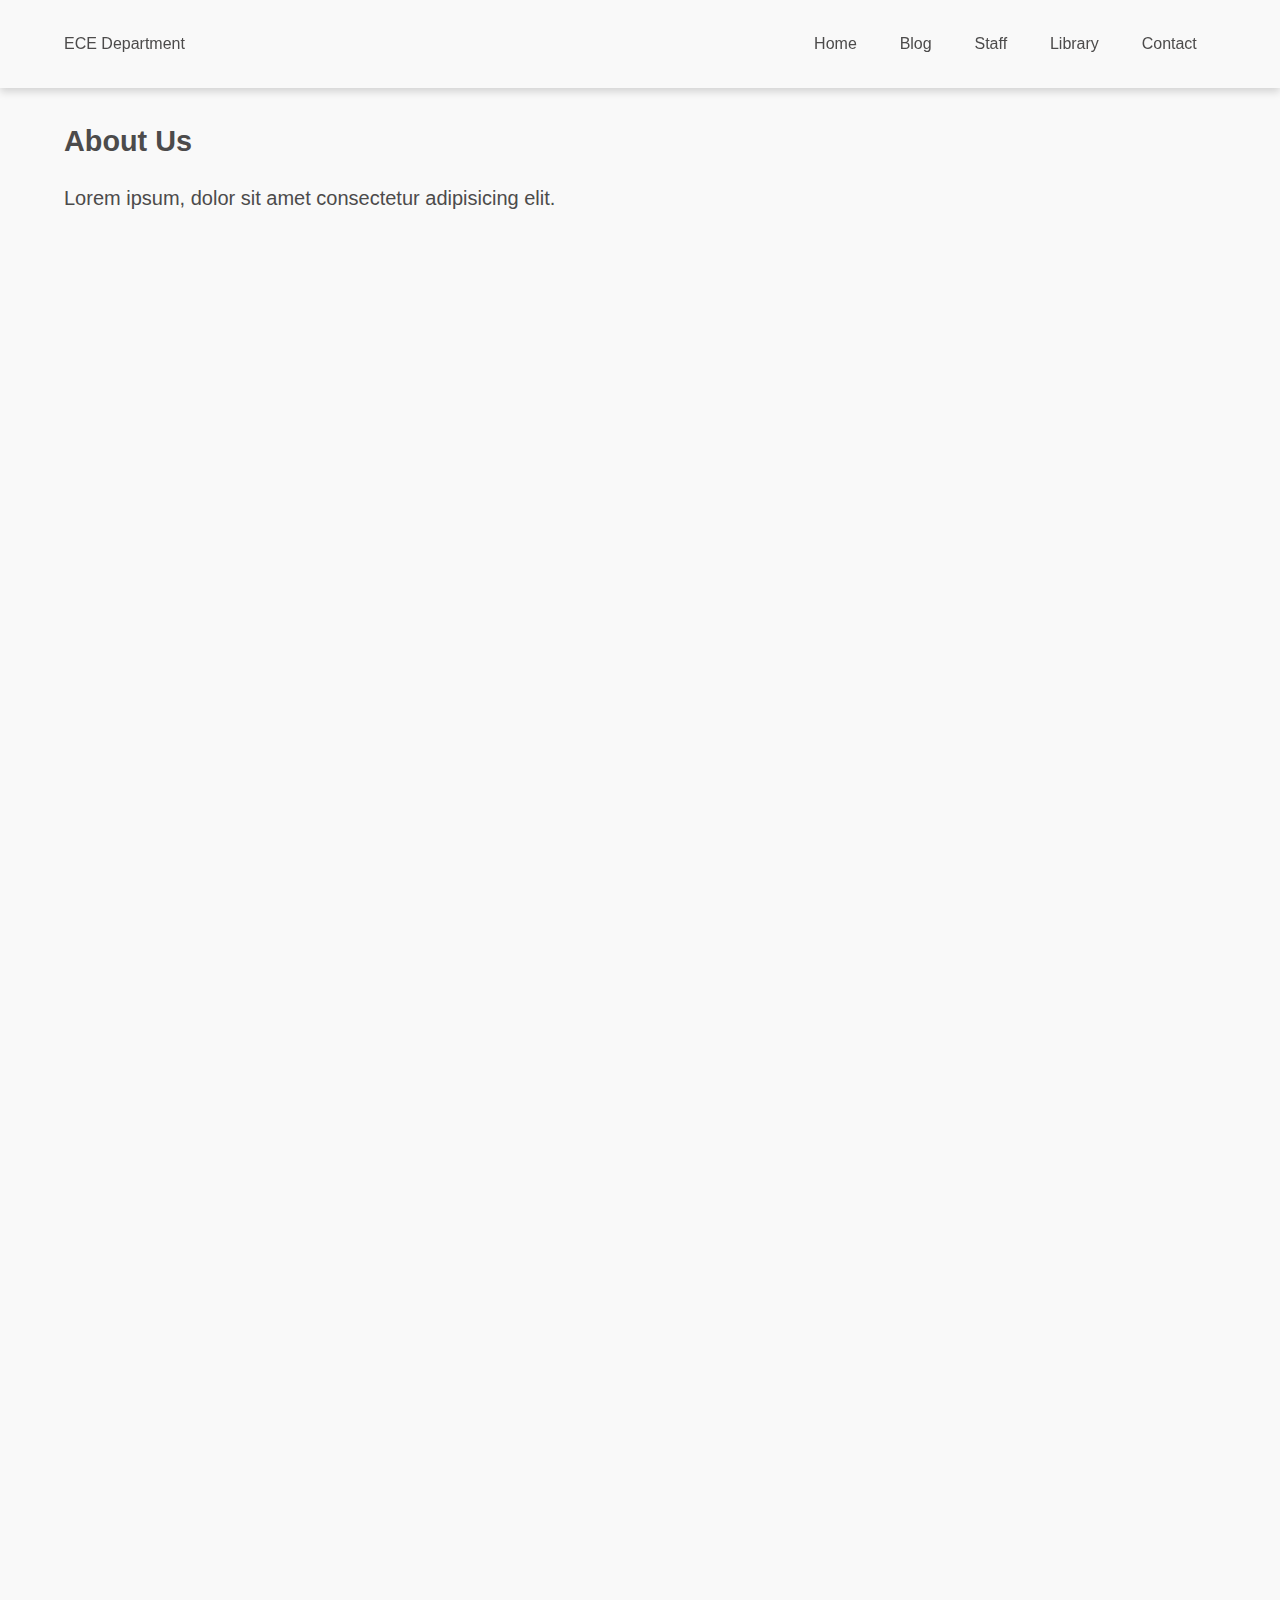
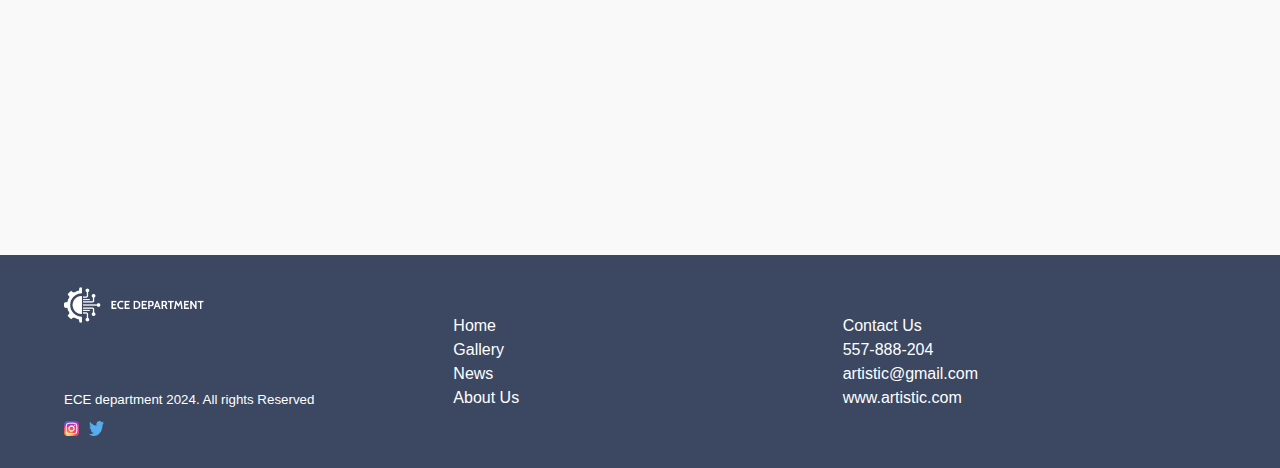
==== commit 2dca452a: "Add files via upload" ====
--- a/about.html
+++ b/about.html
@@ -29,7 +29,7 @@
       </button>
     </div>
   </nav>
-  <div class="hero-text container">
+  <div class="hero-text blog container">
     <p class="hero-header"> About Us</p>
     <p class="hero-description">Lorem ipsum, dolor sit amet consectetur adipisicing elit. </p>
   </div>
@@ -95,32 +95,32 @@
     </section>
 
   </main>
-    <footer>
-      <div class="wrapper container">
-        <div class="logo-section">
-          <li><a href="" class="footer-link img"><img src="images/logo.png" alt=""></li>
-          <ul class="logo">
+  <footer>
+    <div class="wrapper container">
+      <div class="logo-section">
+        <li><a href="" class="footer-link img"><img src="images/logo.png" alt=""></li>
+        <ul class="logo">
 
-            <div class="footer-logo">
-              <li><a href="" class="footer-link"><small>ECE department 2024. All rights Reserved </small></a></li>
-              <li class="footer-icons"><img src="images/skill-icons_instagram.png" alt=""> <img src="images/Vector.png" alt=""></li>
-            </div>
-          </ul>
-        </div>
-        <ul class="quick-links">
-          <li><a href="" class="footer-link">Home</a></li>
-          <li><a href="" class="footer-link">Gallery</a></li>
-          <li><a href="" class="footer-link">News</a></li>
-          <li><a href="" class="footer-link">About Us</a></li>
-        </ul>
-        <ul class="contacts">
-          <li>Contact Us</li>
-          <li><a href="" class="footer-link">557-888-204</a></li>
-          <li><a href="" class="footer-link">artistic@gmail.com</a></li>
-          <li><a href="" class="footer-link">www.artistic.com</a></li>
+          <div class="footer-logo">
+            <li><a href="" class="footer-link"><small>ECE department 2024. All rights Reserved </small></a></li>
+            <li class="footer-icons"><img src="images/skill-icons_instagram.png" alt=""> <img src="images/Vector.png" alt=""></li>
+          </div>
         </ul>
       </div>
-    </footer>
+      <ul class="quick-links">
+        <li><a href="" class="footer-link">Home</a></li>
+        <li><a href="" class="footer-link">Gallery</a></li>
+        <li><a href="" class="footer-link">News</a></li>
+        <li><a href="" class="footer-link">About Us</a></li>
+      </ul>
+      <ul class="contacts">
+        <li>Contact Us</li>
+        <li><a href="" class="footer-link">557-888-204</a></li>
+        <li><a href="" class="footer-link">artistic@gmail.com</a></li>
+        <li><a href="" class="footer-link">www.artistic.com</a></li>
+      </ul>
+    </div>
+  </footer>
 </body>
 
 </html>--- a/css/main.css
+++ b/css/main.css
@@ -164,11 +164,6 @@
 .landing-page > section {
   margin-block: 2rem;
 }
-@media screen and (min-width: 768px) {
-  .landing-page > section {
-    margin-block: 8rem;
-  }
-}
 .landing-page > section > h2,
 .landing-page > section a:not(.card-card) {
   text-align: center;
@@ -250,6 +245,9 @@
   grid-template-columns: repeat(auto-fit, minmax(300px, 1fr));
   gap: 3rem;
 }
+.staff-container.staff {
+  margin-bottom: 4rem;
+}
 
 .staff-wrapper {
   position: relative;
@@ -352,6 +350,37 @@
   margin: 0;
   padding: 0;
 }
+.flex-section .description.contact {
+  display: grid;
+  gap: 1rem;
+}
+.flex-section .description.contact .form-group {
+  display: grid;
+}
+.flex-section .description.contact .form-group input,
+.flex-section .description.contact .form-group textarea {
+  padding: 1em;
+  border-radius: 4px;
+  outline: 0;
+  border: 0;
+  background-color: #f3f3f3;
+}
+.flex-section .description.contact .form-group textarea {
+  resize: none;
+  min-height: 100px;
+}
+.flex-section .description.contact .form-group label {
+  font-size: 1rem;
+  text-align: left;
+}
+.flex-section .description.contact .form-group-container {
+  display: flex;
+  flex-wrap: wrap;
+  gap: 1rem;
+}
+.flex-section .description.contact .form-group-container * {
+  flex: 1;
+}
 @media screen and (min-width: 768px) {
   .flex-section {
     gap: 10rem;
@@ -370,7 +399,7 @@
 
 .card--container {
   display: grid;
-  grid-template-columns: repeat(auto-fit, minmax(250px, 1fr));
+  grid-template-columns: repeat(auto-fit, minmax(280px, 1fr));
   gap: 3rem;
 }
 .card-img-wrapper {
@@ -422,6 +451,7 @@
 
 footer {
   background-color: var(--primary-clr);
+  margin-top: 2rem;
 }
 
 footer > .wrapper {
@@ -439,9 +469,11 @@
 }
 @media screen and (min-width: 468px) {
   footer > .wrapper > * {
-    width: -moz-fit-content;
-    width: fit-content;
+    flex: 1;
     text-align: left;
+  }
+  footer > .wrapper > * .footer-link.img img {
+    margin-inline: auto;
   }
 }
 footer > .wrapper ul {
@@ -451,11 +483,16 @@
 }
 footer > .wrapper .footer-link {
   text-decoration: none;
-  display: inline-block;
+  margin: 0;
+  padding: 0;
   color: inherit;
 }
 footer > .wrapper li {
+  width: 100%;
   list-style: none;
+}
+footer > .wrapper .footer-logo {
+  width: 100%;
 }
 footer > .wrapper .footer-logo .footer-icons {
   margin-top: 10px;
@@ -474,6 +511,25 @@
 footer > .wrapper .footer-link.img {
   display: block;
   width: 140px;
+}
+footer > .wrapper .logo-section {
+  display: grid;
+  gap: 1rem;
+}
+@media screen and (max-width: 468px) {
+  footer > .wrapper .logo-section {
+    display: flex;
+    flex-direction: column;
+    justify-content: center;
+    align-items: center;
+  }
+  footer > .wrapper .logo-section .footer-icons {
+    justify-content: center;
+  }
+  footer > .wrapper .logo-section .footer-link.img {
+    display: inline-block;
+    margin-inline: auto;
+  }
 }
 
 .hero-section {
